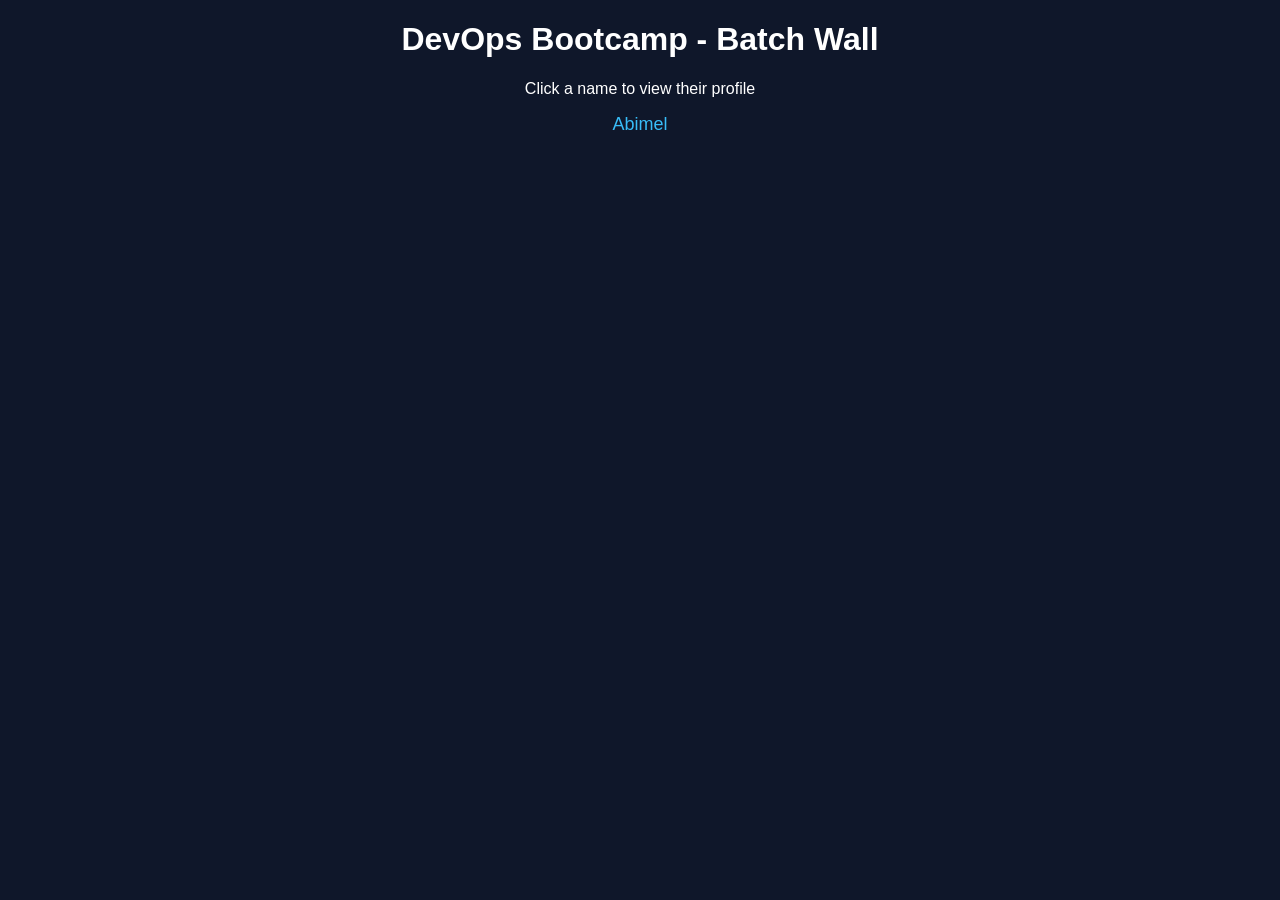
==== index.html @ bb484548 "learngit" ====
<!DOCTYPE html>
<html lang="en">
<head>
  <meta charset="UTF-8">
  <title>DevOps Batch Wall</title>
  <link rel="stylesheet" href="style.css">
</head>
<body>

  <h1>DevOps Bootcamp - Batch Wall</h1>
  <p>Click a name to view their profile</p>

  <ul id="profile-list">
    
    <!-- SAMPLE (DO NOT REMOVE) -->
    <li><a href="profiles/abimel.html">Abimel</a></li>

    <!-- 👇 STUDENTS ADD THEIR NAME BELOW 👇 -->



  </ul>

</body>
</html>
---- style.css ----
body {
  font-family: Arial, sans-serif;
  background: #0f172a;
  color: white;
  text-align: center;
}

ul {
  list-style: none;
  padding: 0;
}

li {
  margin: 10px 0;
}

a {
  color: #38bdf8;
  font-size: 18px;
  text-decoration: none;
}

a:hover {
  text-decoration: underline;
}
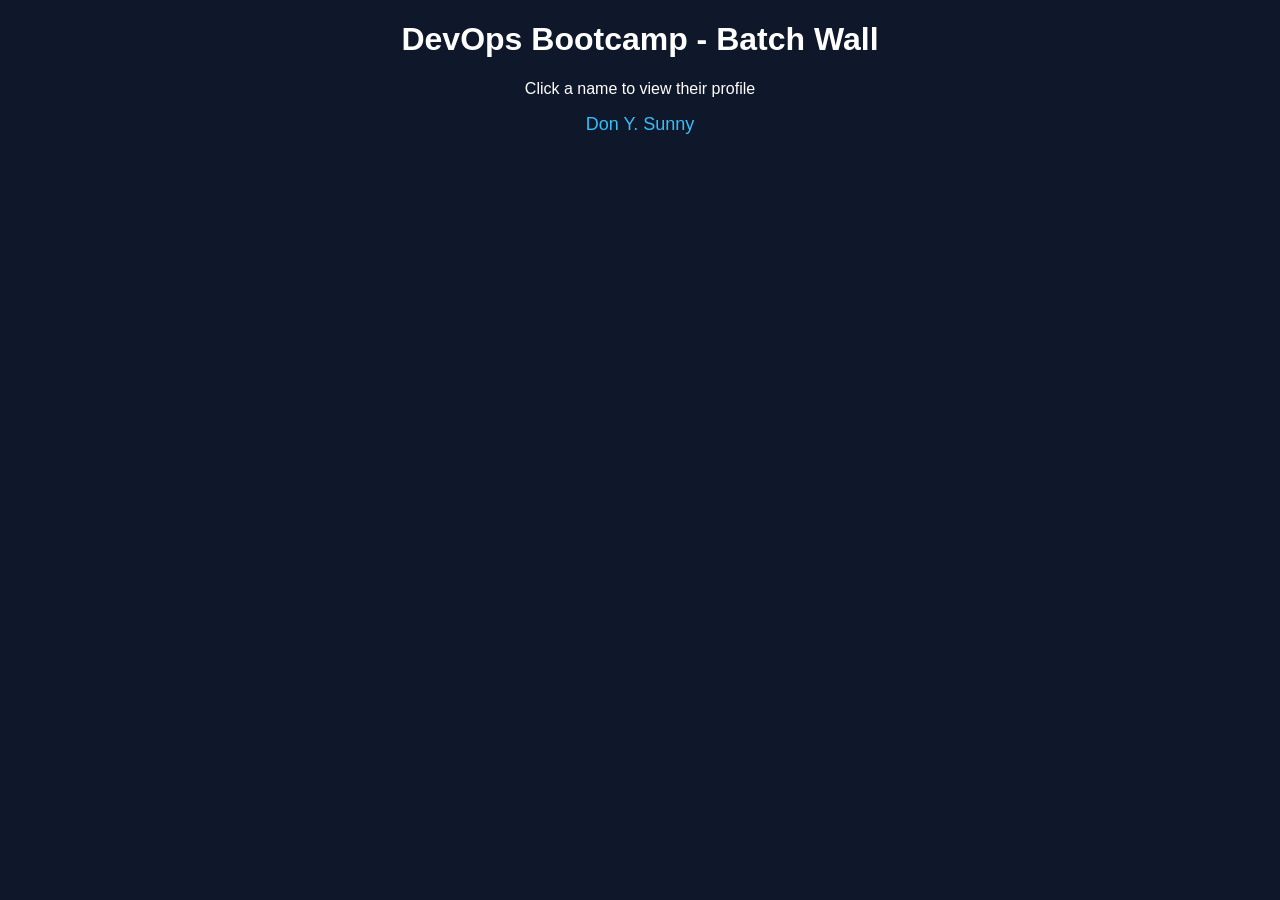
==== commit 5a767e9f: "updated index.html for pull request" ====
--- a/index.html
+++ b/index.html
@@ -13,7 +13,7 @@
   <ul id="profile-list">
     
     <!-- SAMPLE (DO NOT REMOVE) -->
-    <li><a href="profiles/abimel.html">Abimel</a></li>
+    <li><a href="profiles/donysunny.html">Don Y. Sunny</a></li><!-- Updated by donysunny -->
 
     <!-- 👇 STUDENTS ADD THEIR NAME BELOW 👇 -->
 
